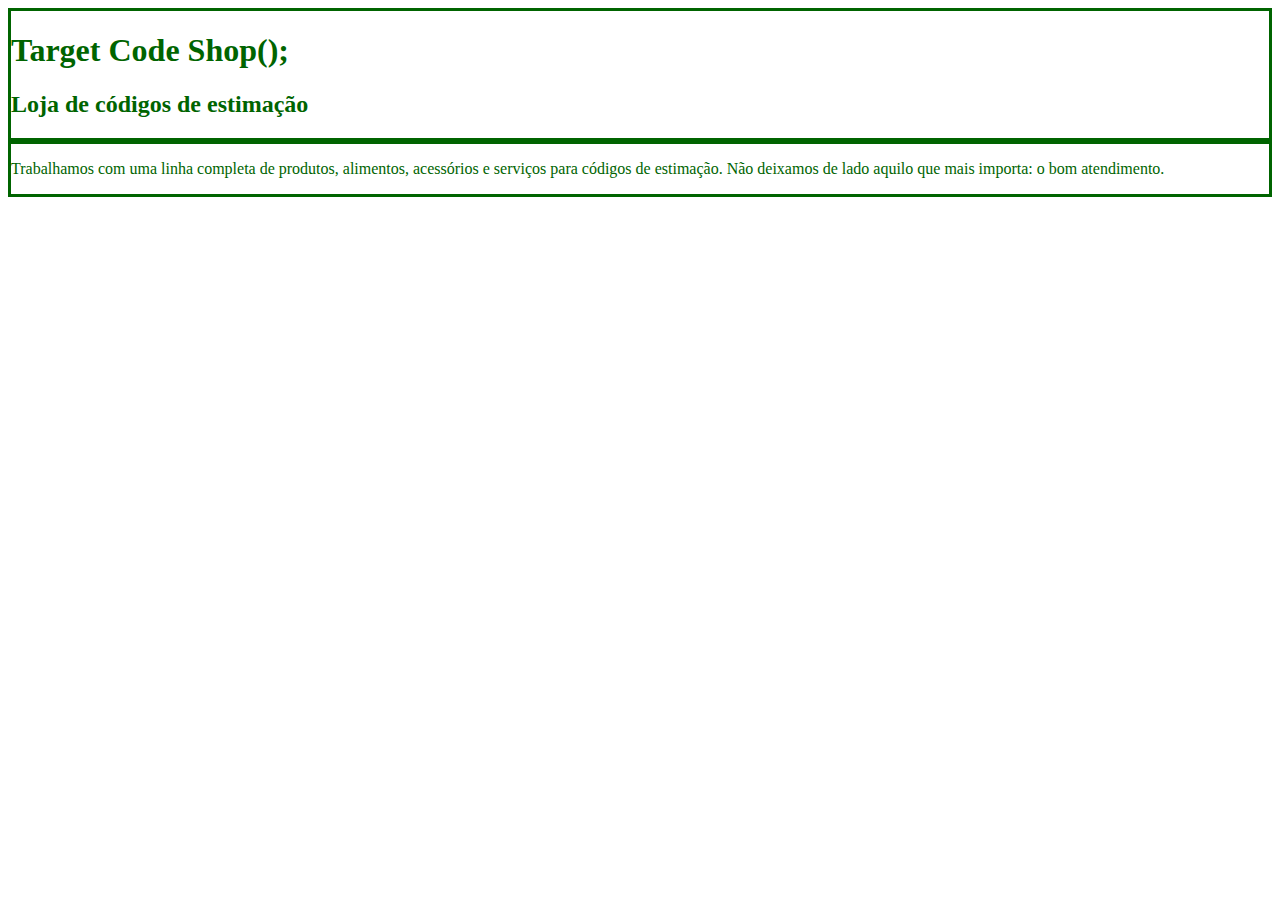
==== index.html @ 34ae19d5 "Commit inicial" ====
<!DOCTYPE html>
<html lang="en">
<head>
    <title>Target Code Shop();</title>
    <meta charset="UTF-8">
    <link rel="stylesheet" href="index.css">
    <!--script src="index.js"></script-->
</head>
<!-- ================================================================
 06/11/2018: Prof. Cássio

 * JetBrains WebStorm: IDE
 * Inspecionar do Chrome: F12, ferramenta de desenvolvedor
 * Atributo Id X atributo Name: Id não se repete, identificador único!
   Name pode ser necessário repetir se quiser formatar muitos objetos
   ao mesmo tempo em CSS.
 * <tag/> : Em HTML5 algumas tags podem ser fechadas com apenas 1 tag
 * <br>: trocar por <p>
 * Web semântica: SEO - page rank do Google avalia estrutura do HTML5
   - Tags são "semânticas": ao invés de programadores, configuradores.
   Dizer ao computador o que se quer
   - HTML4: <div class="article">
     HTML5: <article>. Tag customizada, "semântica"
     Para ser única, devo usar o atributo ID e formatar com CSS!
     Sempre foi permitido criar as próprias tags, desde HTML4 (ex: Java Prime Faces)

==================================================================== -->
<body>
  <header class="box">
    <h1>Target Code Shop();</h1>
    <h2>Loja de códigos de estimação</h2>
  </header>
  <section class="box">
    <p>
      Trabalhamos com uma linha completa de produtos, alimentos, acessórios e serviços para
      códigos de estimação. Não deixamos de lado aquilo que mais importa: o bom atendimento.
    </p>
  </section>
</body>
</html>
---- index.css ----
.box {
  border-style: solid;
  box-shadow: darkgreen;
  solid-opacity: 0.8;
  color: darkgreen;
}
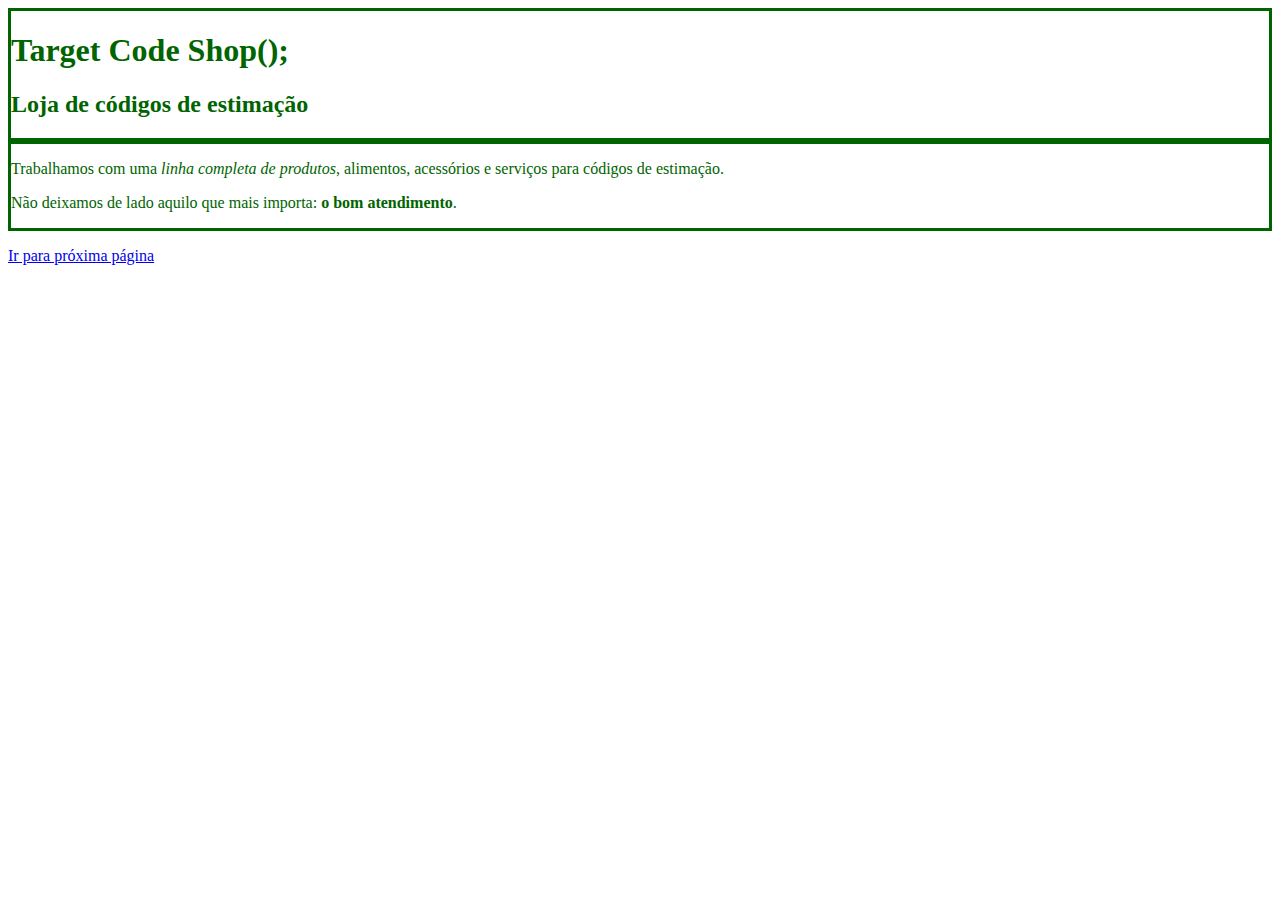
==== commit 6645cdaf: "2o exercicio de HTML: Tags" ====
--- a/index.html
+++ b/index.html
@@ -7,7 +7,7 @@
     <!--script src="index.js"></script-->
 </head>
 <!-- ================================================================
- 06/11/2018: Prof. Cássio
+ 06/11/2018: Prof. Cássio Trindade
 
  * JetBrains WebStorm: IDE
  * Inspecionar do Chrome: F12, ferramenta de desenvolvedor
@@ -24,6 +24,27 @@
      Para ser única, devo usar o atributo ID e formatar com CSS!
      Sempre foi permitido criar as próprias tags, desde HTML4 (ex: Java Prime Faces)
 
+ 07/11/2018:
+ Exercícios:
+ 1. Criar pagina index2.html
+ 2. Usar
+ - Comment:  <!--
+ - <hr>
+ - <pre>
+ - <p>
+ - <strong>
+ - <em>
+ - <a href>
+ - <img>
+ - <ol> - também lista invertida através do atributo start="10", por ex.
+    <li>
+    <li>
+   </ol>
+- <ul>
+    <li>
+    <li>
+  </ul>
+
 ==================================================================== -->
 <body>
   <header class="box">
@@ -32,9 +53,13 @@
   </header>
   <section class="box">
     <p>
-      Trabalhamos com uma linha completa de produtos, alimentos, acessórios e serviços para
-      códigos de estimação. Não deixamos de lado aquilo que mais importa: o bom atendimento.
+        Trabalhamos com uma <em>linha completa de produtos</em>, alimentos, acessórios e serviços para
+        códigos de estimação.
+    </p>
+    <p>
+      Não deixamos de lado aquilo que mais importa: <strong>o bom atendimento</strong>.
     </p>
   </section>
+  <p><a href="index2.html">Ir para próxima página</a></p>
 </body>
 </html>